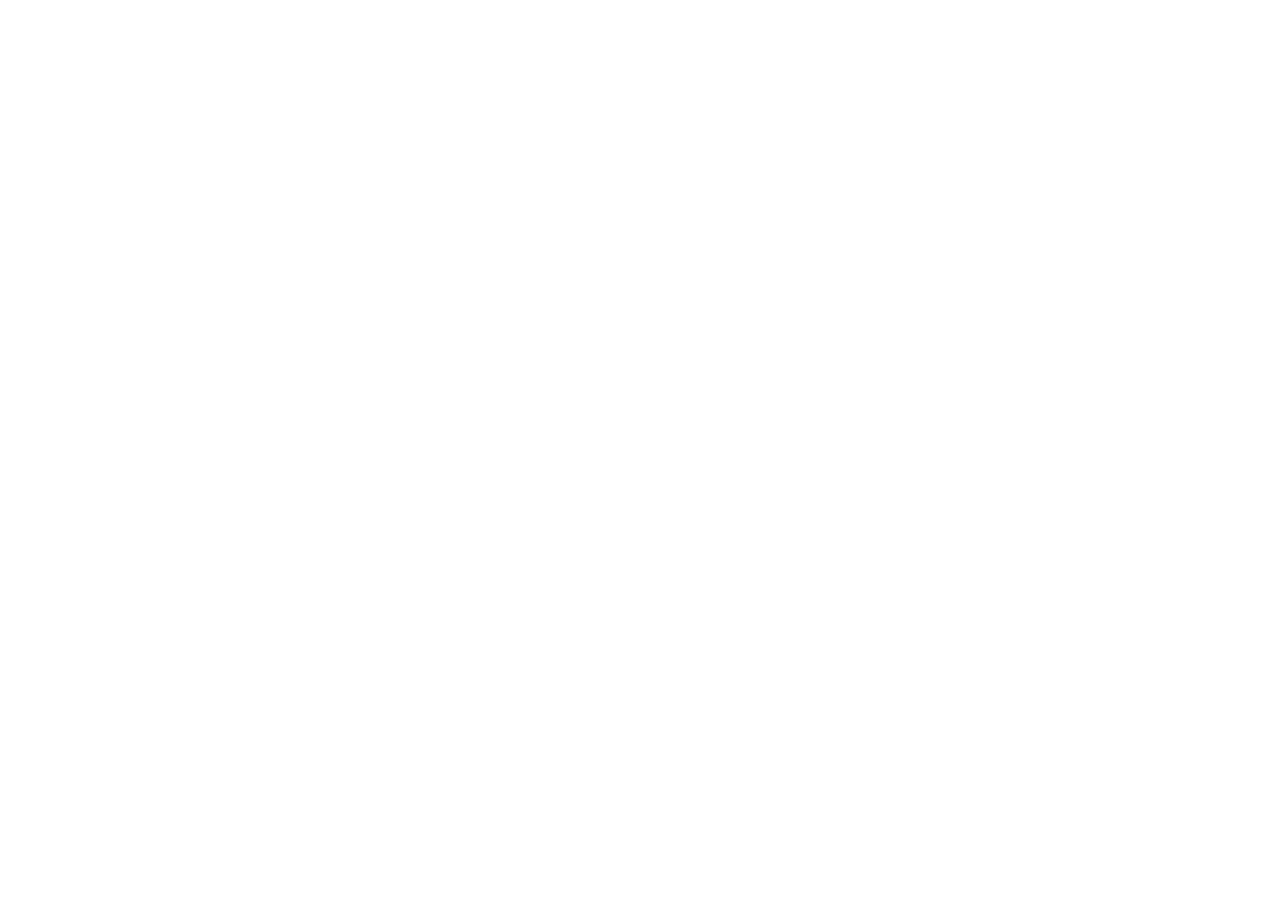
==== thisisfer.html @ 3184e8e2 "Add files via upload" ====
<!DOCTYPE html>
<html lang="en">
<head>
    <meta charset="UTF-8">
    <meta http-equiv="X-UA-Compatible" content="IE=edge">
    <meta name="viewport" content="width=device-width, initial-scale=1.0">
    <title>Document</title>
</head>
<body>
    
</body>
</html>
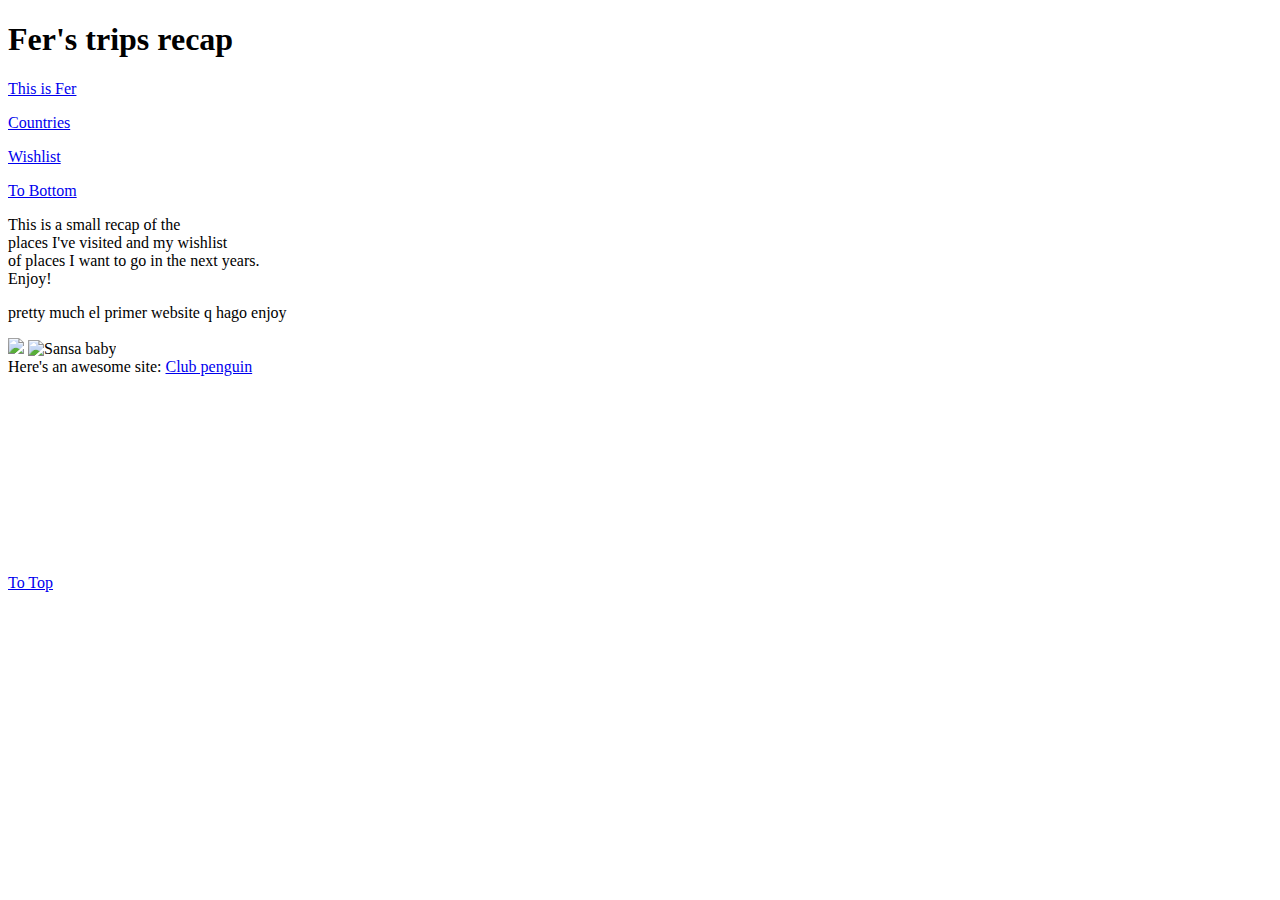
==== commit 077e0dbe: "Add files via upload" ====
--- a/thisisfer.html
+++ b/thisisfer.html
@@ -1,12 +1,39 @@
 <!DOCTYPE html>
 <html lang="en">
-<head>
+    <head>
     <meta charset="UTF-8">
     <meta http-equiv="X-UA-Compatible" content="IE=edge">
     <meta name="viewport" content="width=device-width, initial-scale=1.0">
-    <title>Document</title>
-</head>
-<body>
-    
-</body>
+    <title>Traveling journal</title>
+    <link type="titulos" href="stylesResume.css"
+    </head>
+    <body>
+    <h1 id="top">  Fer's trips recap </h1>
+  <p>
+    <a href="thisisfer.html"> This is Fer </a></p>
+    <a href="countries.html"> Countries </a></p>
+    <a href="wishlist.html"> Wishlist </a></p>
+    <a href="#bottom"> To Bottom </a>
+  </p>
+  <span class="normal">
+
+  This is a small recap of the  <br>
+  places I've visited and my wishlist <br> 
+  of places I want to go in the next years. <br>
+  Enjoy!
+  <!----in-line elements and block elements-->
+  </span>
+  <p> pretty much el primer website q hago enjoy</p>
+  <img src ="https://lh3.googleusercontent.com/[base64]w1000-h1250-no?authuser=0" width="50%">   
+  <img src = "img/perritas.png" width = "40%" alt="Sansa baby">
+  <br>
+    Here's an awesome site: <a href="https://newcp.net/en/" target="_blank">Club penguin </a>
+    <br id="bottom" ><br><br><br><br><br><br><br><br><br><br><br>
+
+    <a href="#top"> To Top</a></p>
+
+
+
+
+    </body>
 </html>--- a/stylesResume.css
+++ b/stylesResume.css
@@ -0,0 +1,49 @@
+titulos{
+    border:solid 2px magenta;
+    font-family: Georgia, 'Times New Roman', Times, serif;
+    background-color: darkgrey;
+    color:blue;
+    font-size: 120%;
+  }
+
+.titulos.hover{
+    text-decoration: overline;
+    font-size: 110%;
+    background-color: yellowgreen;
+  }
+  body{
+    background-image: url(img/background-index.webp);
+  }
+  .decorado{
+    font-family: Georgia, 'Times New Roman', Times, serif;
+    color:midnightblue;
+    font-weight: bolder;
+    font-size: 120%;
+  }
+
+  .decorado:hover{
+    text-decoration:dotted;
+    font-weight: bolder;
+    color:darkslateblue
+  }
+  normal{
+    border:solid 2px magenta;
+    font-family: Georgia, 'Times New Roman', Times, serif;
+    background-color: darkgrey;
+    color:blue;
+    font-size: 120%;
+  }
+.normal.hover{
+    font-size: 105%;
+    background-color: darkkhaki;
+    border: 1px solid navy;
+}
+pics{
+    border: 3px solid black;
+    padding: 10px;
+    margin: 10px;
+    display: block;
+    margin-left: auto;
+    margin-right: auto;
+    max-width: 20%; /* 20% of the page*/
+}